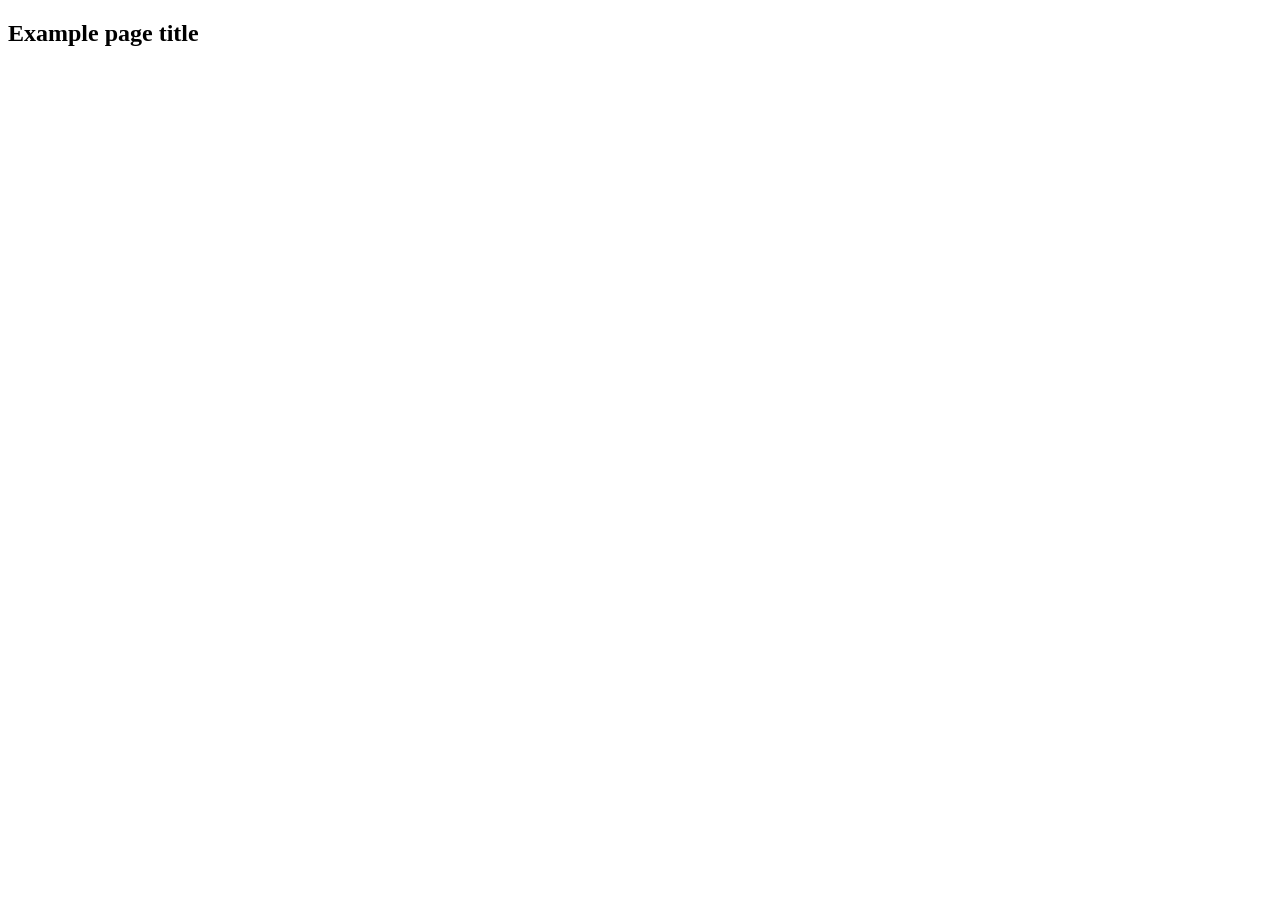
==== src/index.html @ 3e3021f2 "Initial commit" ====
<!DOCTYPE html>
<html lang="en">
  <head>
    <meta charset="UTF-8" />
    <link rel="icon" type="image/svg+xml" href="/favicon.svg" />
    <meta name="viewport" content="width=device-width, initial-scale=1.0" />
    <title>Vanilla App Template</title>
    <link rel="stylesheet" href="./css/styles.css" />
  </head>
  <body>
    <load ="partials/header.html" />

    <section>
      <h1>Example page title</h1>
      <!-- Path to images as from index.html file -->
      <img src="./img/javascript.svg" alt="" />
    </section>

    <!-- Loads the specified .html file -->
    <load ="partials/vite-promo.html" />

    <script type="module" src="./main.js"></script>
  </body>
</html>
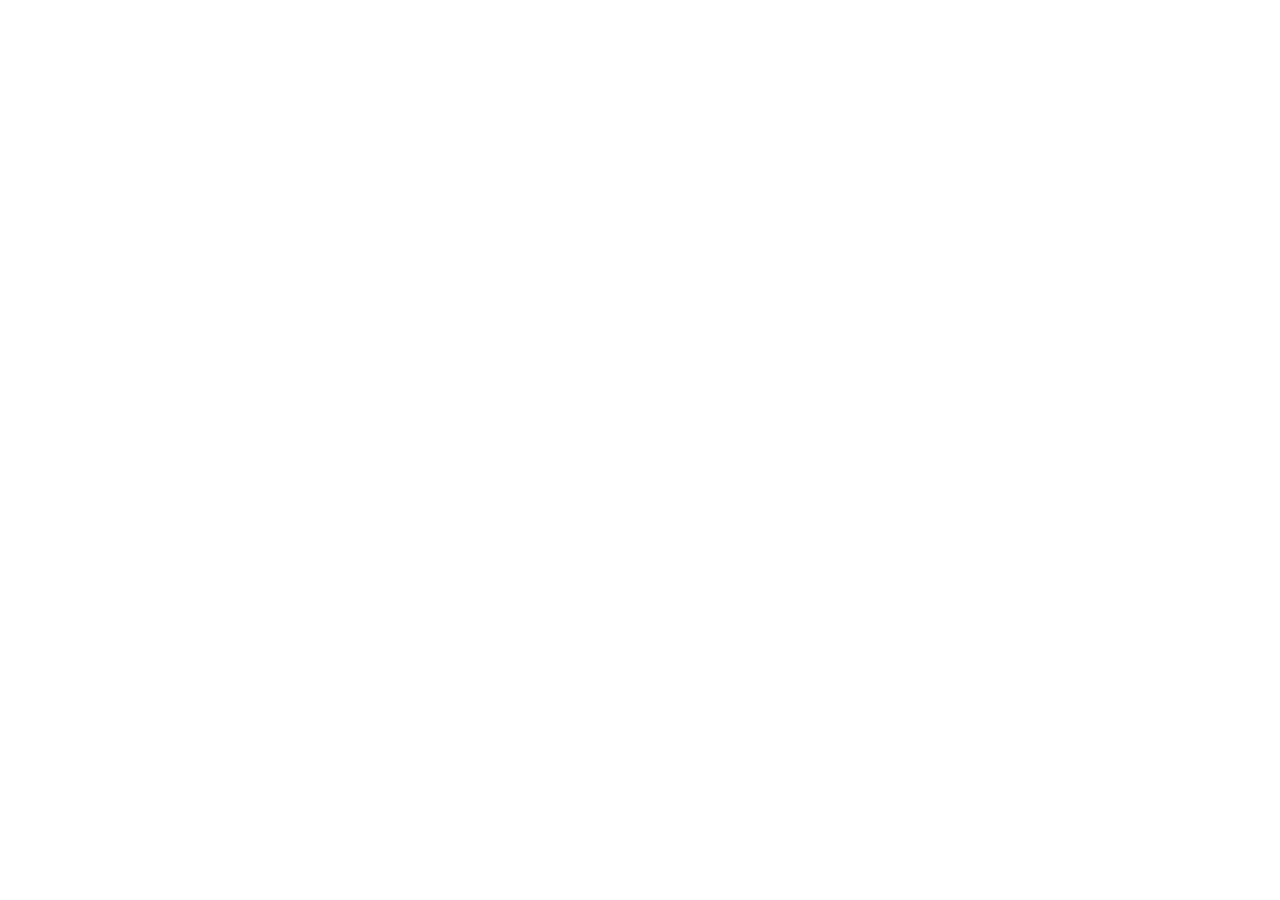
==== commit 827342a5: "1" ====
--- a/src/index.html
+++ b/src/index.html
@@ -4,21 +4,10 @@
     <meta charset="UTF-8" />
     <link rel="icon" type="image/svg+xml" href="/favicon.svg" />
     <meta name="viewport" content="width=device-width, initial-scale=1.0" />
-    <title>Vanilla App Template</title>
+    <title>HW-12</title>
     <link rel="stylesheet" href="./css/styles.css" />
   </head>
   <body>
-    <load ="partials/header.html" />
-
-    <section>
-      <h1>Example page title</h1>
-      <!-- Path to images as from index.html file -->
-      <img src="./img/javascript.svg" alt="" />
-    </section>
-
-    <!-- Loads the specified .html file -->
-    <load ="partials/vite-promo.html" />
-
     <script type="module" src="./main.js"></script>
   </body>
 </html>
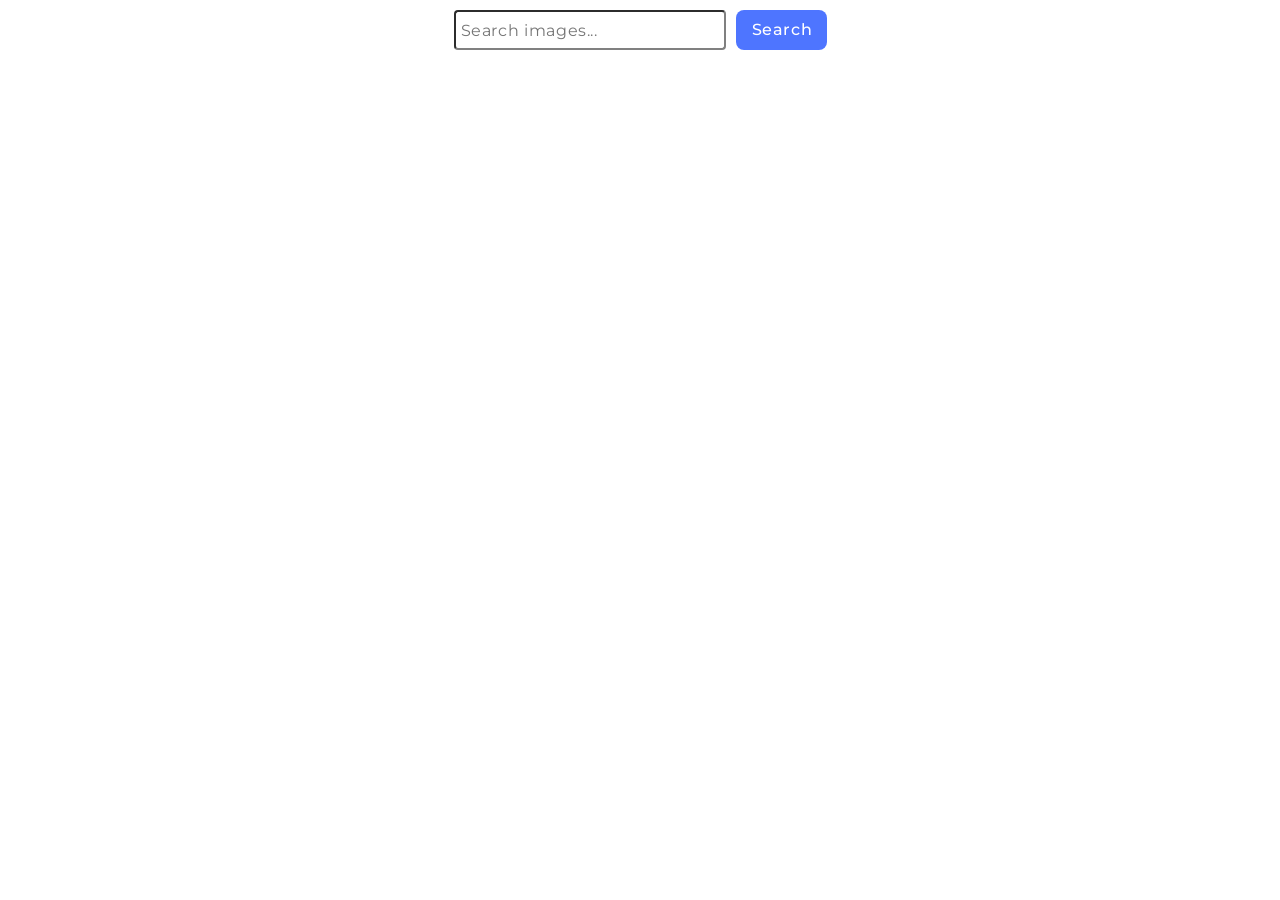
==== commit c849c3cf: "all" ====
--- a/src/index.html
+++ b/src/index.html
@@ -2,12 +2,35 @@
 <html lang="en">
   <head>
     <meta charset="UTF-8" />
-    <link rel="icon" type="image/svg+xml" href="/favicon.svg" />
     <meta name="viewport" content="width=device-width, initial-scale=1.0" />
-    <title>HW-12</title>
+    <title>GoIt-hw-11</title>
+    <link rel="preconnect" href="https://fonts.googleapis.com" />
+    <link rel="preconnect" href="https://fonts.gstatic.com" crossorigin />
+    <link
+      href="https://fonts.googleapis.com/css2?family=Montserrat&display=swap"
+      rel="stylesheet"
+    />
+    <link
+      rel="stylesheet"
+      href="https://cdnjs.cloudflare.com/ajax/libs/modern-normalize/2.0.0/modern-normalize.min.css"
+    />
     <link rel="stylesheet" href="./css/styles.css" />
   </head>
   <body>
+    <form class="search-form" name="search-form">
+      <input
+        type="text"
+        class="form-input"
+        name="form_input"
+        placeholder="Search images..."
+      />
+      <button class="form-btn" type="submit">Search</button>
+    </form>
+    <ul class="gallery"></ul>
+
+    <div class="load-more-button-container">
+      <button type="button" class="load-more-button hidden">Load more</button>
+    </div>
     <script type="module" src="./main.js"></script>
   </body>
 </html>
--- a/src/css/styles.css
+++ b/src/css/styles.css
@@ -0,0 +1,155 @@
+body {
+  font-family: 'Montserrat', sans-serif;
+  padding: 10px;
+}
+
+ul {
+  list-style: none;
+}
+
+img {
+  object-fit: cover;
+}
+
+a {
+  text-decoration: none;
+  color: inherit;
+  display: block;
+}
+
+.search-form {
+  display: flex;
+  gap: 10px;
+  justify-content: center;
+}
+
+.search-form input {
+  width: 272px;
+  height: 40px;
+  padding: 5px;
+  border-radius: 4px;
+  font-family: 'Montserrat', sans-serif;
+  font-weight: 400;
+  font-size: 16px;
+  line-height: 1.5;
+  letter-spacing: 0.04em;
+  color: #2e2f42;
+  border-color: #808080;
+}
+
+.form-btn {
+  border-radius: 8px;
+  padding: 8px 16px;
+  width: 91px;
+  height: 40px;
+  background-color: #4e75ff;
+  font-family: 'Montserrat', sans-serif;
+  font-weight: 500;
+  font-size: 16px;
+  line-height: 1.5;
+  letter-spacing: 0.04em;
+  color: #fff;
+  border: none;
+}
+
+.gallery {
+  display: flex;
+  gap: 15px;
+  flex-wrap: wrap;
+}
+
+.gallery-item {
+  border: 1px solid black;
+}
+
+.gallery-item img {
+  width: 360px;
+  height: 240px;
+}
+
+.item-data-list {
+  display: flex;
+  gap: 8px;
+  padding-inline-start: 0;
+  justify-content: center;
+}
+
+.data-list-item {
+  max-width: 360px;
+  display: flex;
+  flex-direction: column;
+  justify-content: center;
+  align-items: center;
+}
+
+.loader {
+  width: 48px;
+  height: 48px;
+  border-radius: 50%;
+  position: relative;
+  animation: rotate 1s linear infinite;
+}
+
+.loader::before {
+  content: '';
+  box-sizing: border-box;
+  position: absolute;
+  inset: 0px;
+  border-radius: 50%;
+  border: 5px solid #fff;
+  animation: prixClipFix 2s linear infinite;
+}
+
+@keyframes rotate {
+  100% {
+    transform: rotate(360deg);
+  }
+}
+
+@keyframes prixClipFix {
+  0% {
+    clip-path: polygon(50% 50%, 0 0, 0 0, 0 0, 0 0, 0 0);
+  }
+
+  25% {
+    clip-path: polygon(50% 50%, 0 0, 100% 0, 100% 0, 100% 0, 100% 0);
+  }
+
+  50% {
+    clip-path: polygon(50% 50%, 0 0, 100% 0, 100% 100%, 100% 100%, 100% 100%);
+  }
+
+  75% {
+    clip-path: polygon(50% 50%, 0 0, 100% 0, 100% 100%, 0 100%, 0 100%);
+  }
+
+  100% {
+    clip-path: polygon(50% 50%, 0 0, 100% 0, 100% 100%, 0 100%, 0 0);
+  }
+}
+
+.hidden {
+  display: none !important;
+  visibility: hidden !important;
+}
+
+.load-more-button-container {
+  padding-top: 10px;
+  text-align: center;
+}
+
+.load-more-button {
+  border-radius: 8px;
+  padding: 1px 16px;
+  width: 140px;
+  height: 40px;
+  align-items: center;
+  background-color: #4e75ff;
+  font-family: 'Montserrat', sans-serif;
+  font-weight: 500;
+  font-size: 16px;
+  line-height: 1.5;
+  letter-spacing: 0.04em;
+  color: #fff;
+  border: none;
+}
